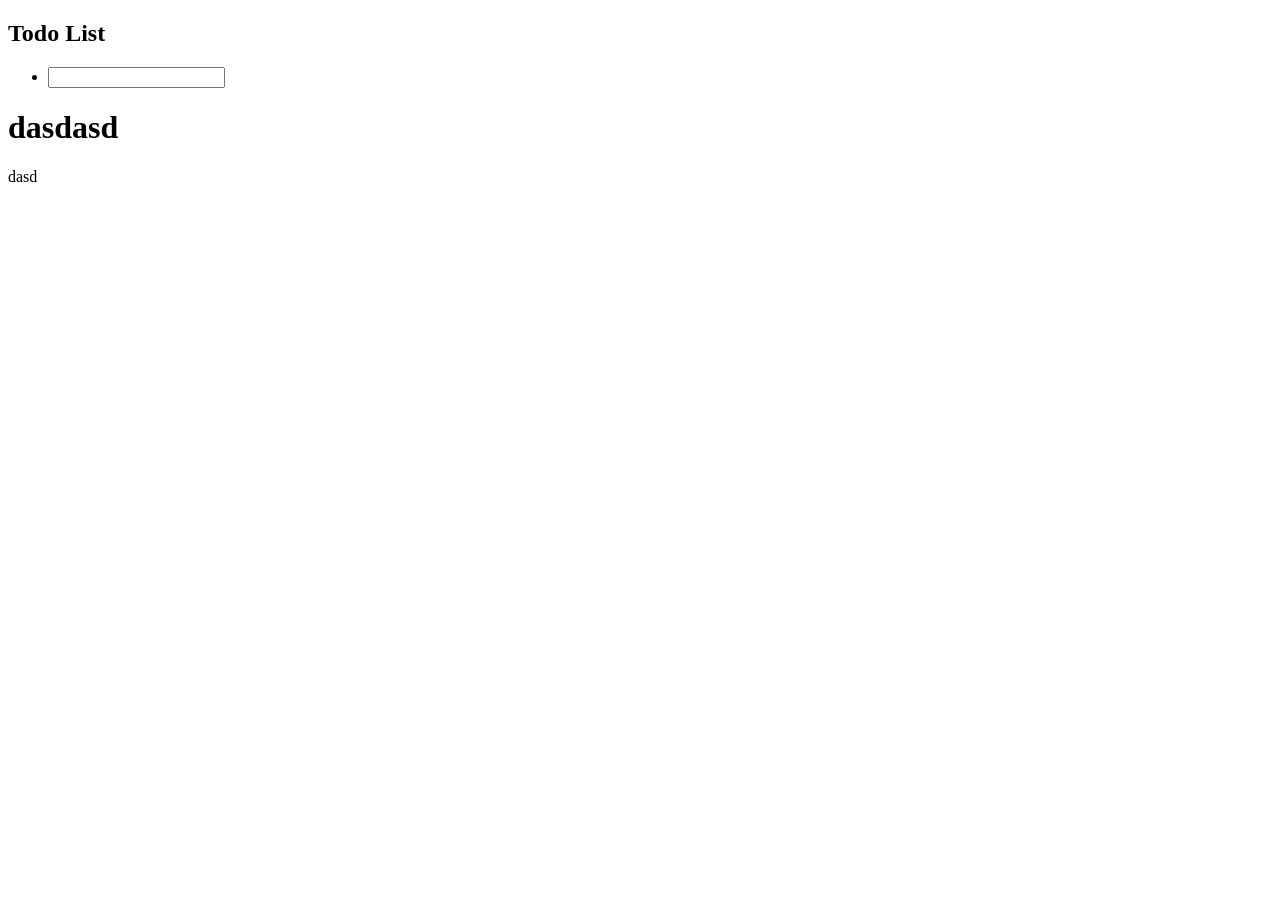
==== toDoJS/index.html @ 71a42b0c "added toDoJS" ====
<!DOCTYPE html>
<html lang="en">
<head>
    <meta charset="UTF-8">
    <title>Title</title>
</head>
<body>
    <article>
        <h2>Todo List</h2>
        <ul>
            <li>
                <input >
            </li>
        </ul>
    </article>

    <div>
        <div></div>
    </div>
    <h1>dasdasd</h1>
    <p>dasd</p>
</body>


<script type="module" src="js/index.js"></script>
</html>
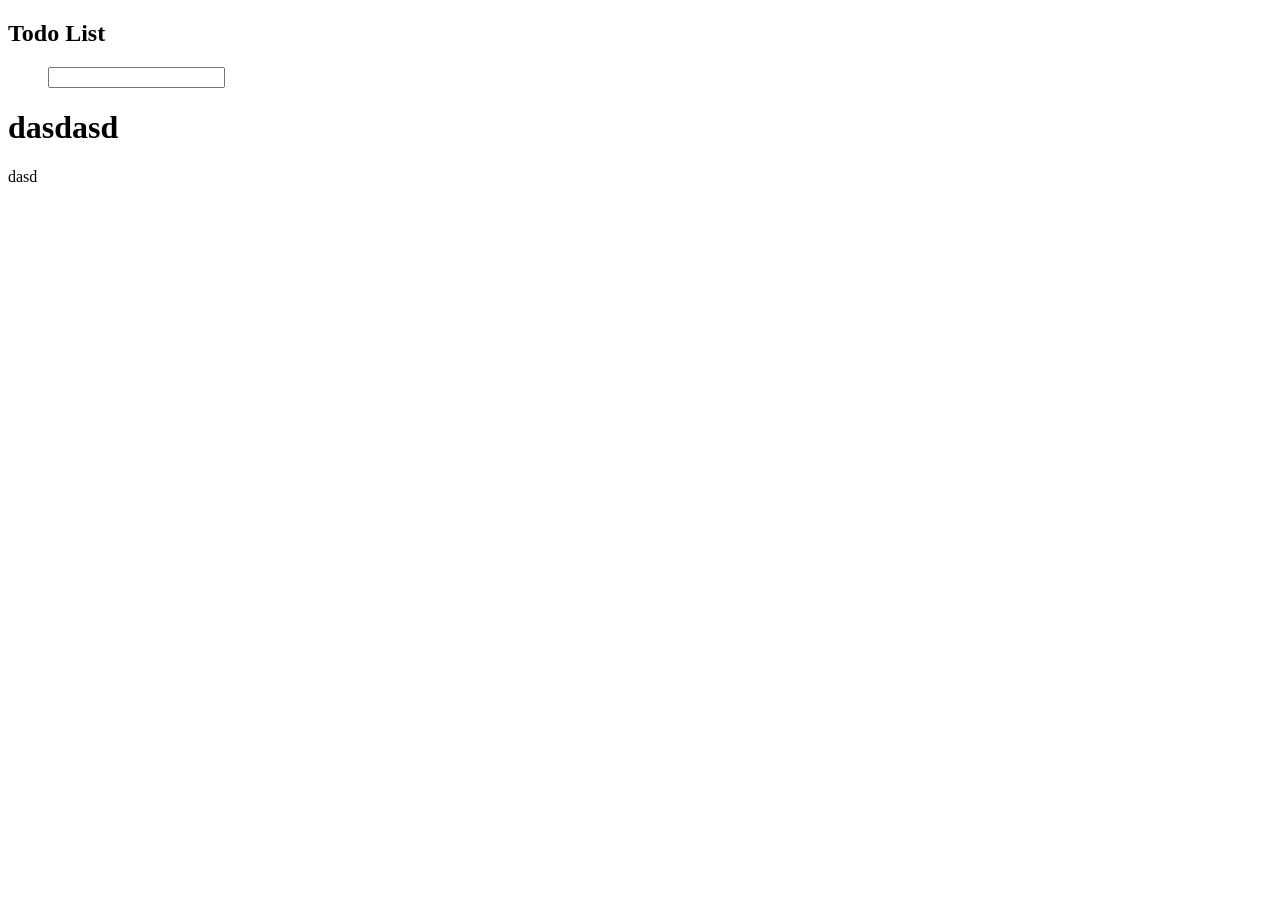
==== commit d1393e55: "ghk" ====
--- a/toDoJS/index.html
+++ b/toDoJS/index.html
@@ -2,7 +2,11 @@
 <html lang="en">
 <head>
     <meta charset="UTF-8">
-    <title>Title</title>
+    <title>toDo</title>
+    <link rel="stylesheet" href="styles/style.css">
+    <link rel="preconnect" href="https://fonts.googleapis.com">
+    <link rel="preconnect" href="https://fonts.gstatic.com" crossorigin>
+    <link href="https://fonts.googleapis.com/css2?family=Inter:ital,opsz,wght@0,14..32,100..900;1,14..32,100..900&display=swap" rel="stylesheet">
 </head>
 <body>
     <article>
--- a/toDoJS/styles/style.css
+++ b/toDoJS/styles/style.css
@@ -0,0 +1,3 @@
+li {
+    list-style: none;
+}
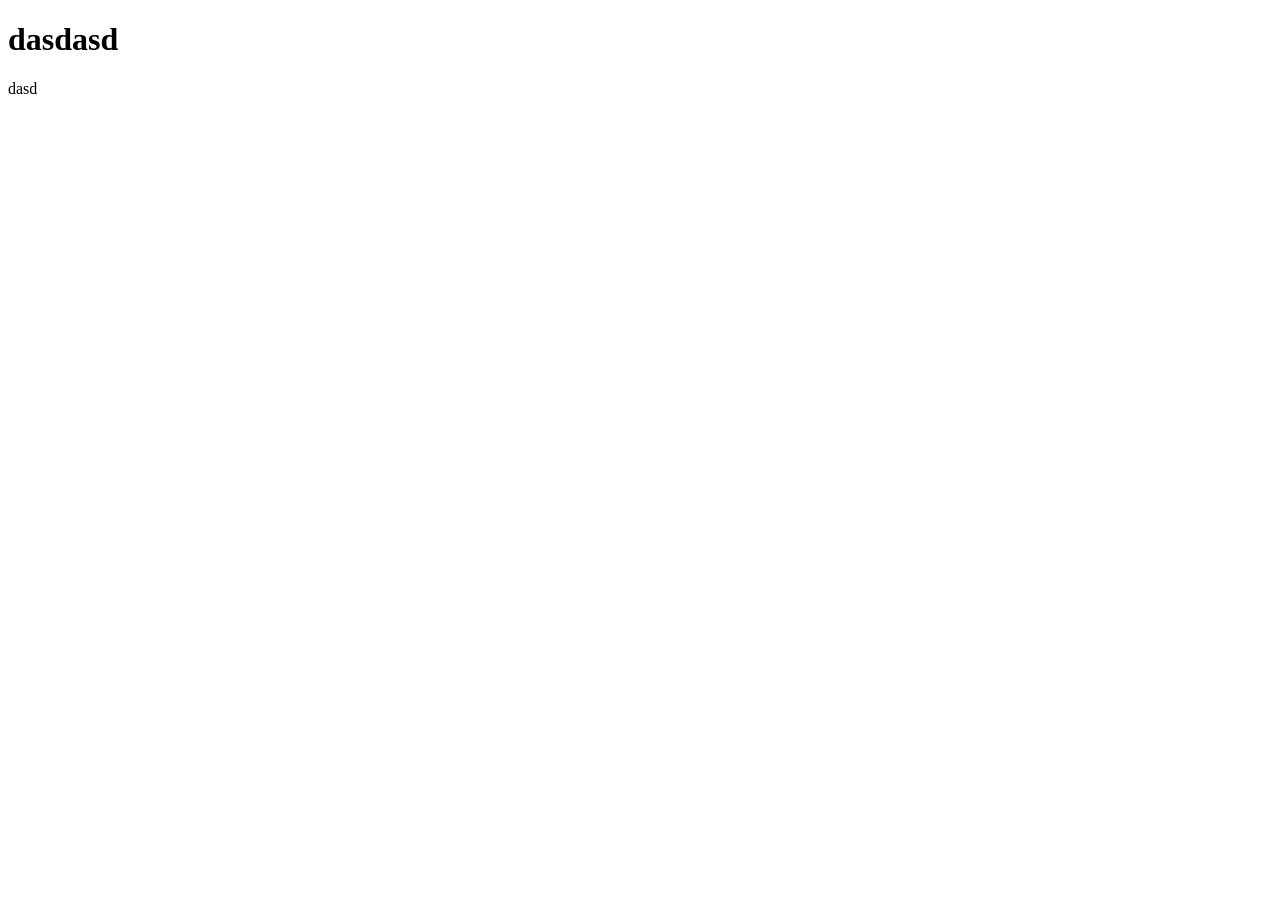
==== commit 2fd65989: "wip implemented some JS. Input and style is still missing." ====
--- a/toDoJS/index.html
+++ b/toDoJS/index.html
@@ -8,12 +8,14 @@
     <link rel="preconnect" href="https://fonts.gstatic.com" crossorigin>
     <link href="https://fonts.googleapis.com/css2?family=Inter:ital,opsz,wght@0,14..32,100..900;1,14..32,100..900&display=swap" rel="stylesheet">
 </head>
-<body>
+<body id="body">
     <article>
-        <h2>Todo List</h2>
-        <ul>
+        <h2></h2>
+        <ul id="list">
             <li>
-                <input >
+                <label>
+                    <input id="newToDo">
+                </label>
             </li>
         </ul>
     </article>
--- a/toDoJS/styles/style.css
+++ b/toDoJS/styles/style.css
@@ -1,3 +1,7 @@
 li {
     list-style: none;
+}
+
+.done {
+    text-decoration: line-through;
 }
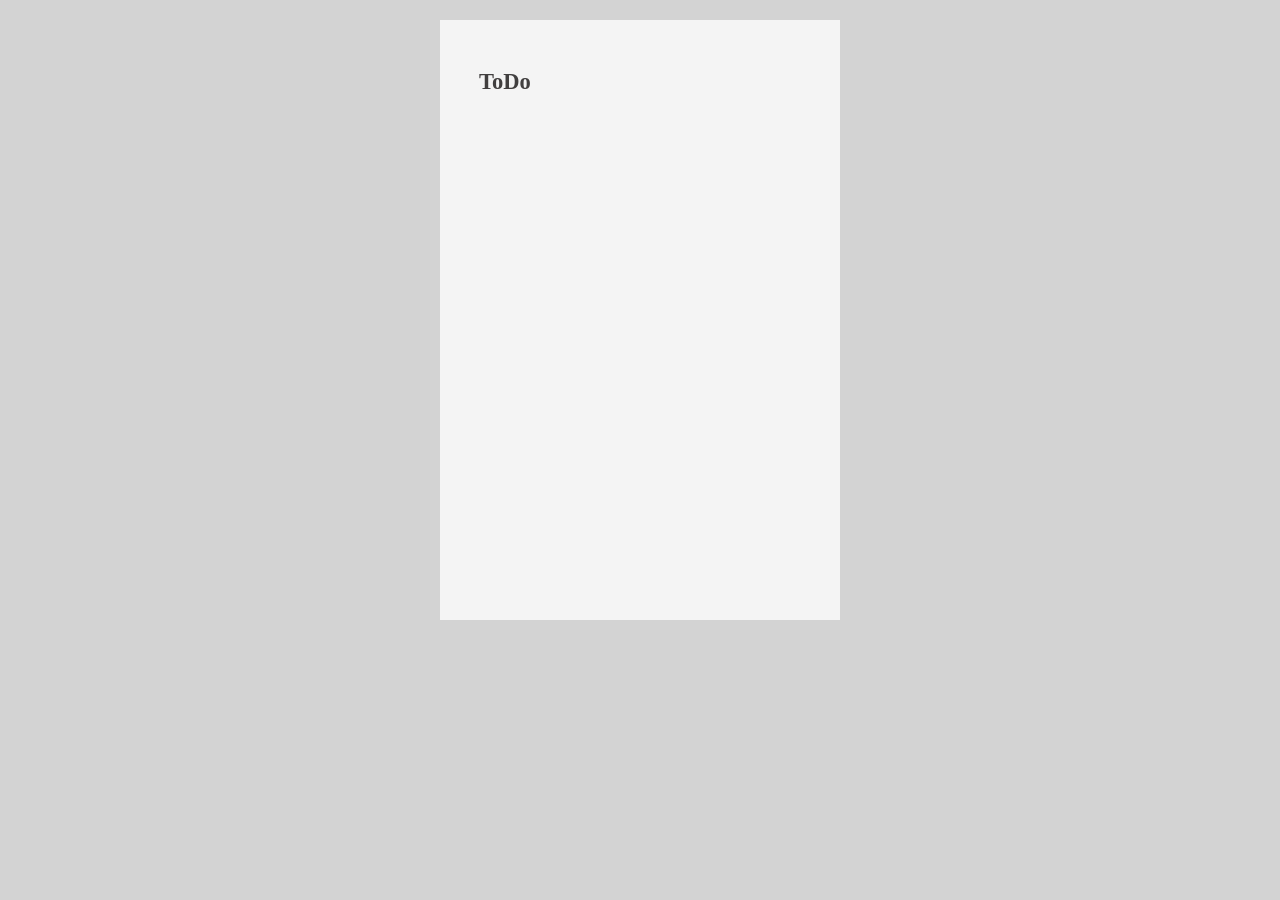
==== commit d1b5c573: "done implemented the whole functionality of the todoApp" ====
--- a/toDoJS/index.html
+++ b/toDoJS/index.html
@@ -9,22 +9,16 @@
     <link href="https://fonts.googleapis.com/css2?family=Inter:ital,opsz,wght@0,14..32,100..900;1,14..32,100..900&display=swap" rel="stylesheet">
 </head>
 <body id="body">
-    <article>
-        <h2></h2>
-        <ul id="list">
-            <li>
-                <label>
-                    <input id="newToDo">
-                </label>
-            </li>
-        </ul>
+<div class="wrapper">
+    <article id="article">
+        <h2>ToDo</h2>
+        <div id="listContainer">
+            <ul id="list">
+            </ul>
+        </div>
+        <div id="inputDiv"></div>
     </article>
-
-    <div>
-        <div></div>
-    </div>
-    <h1>dasdasd</h1>
-    <p>dasd</p>
+</div>
 </body>
 
 
--- a/toDoJS/styles/style.css
+++ b/toDoJS/styles/style.css
@@ -1,7 +1,100 @@
+h2 {
+    margin: 8px;
+}
+
+ input[type='textarea'] {
+     font-size: 15px;
+ }
+
+body {
+    --bg-color: #F4F4F4;
+    background-color: lightgray;
+    padding: 20px;
+    margin: 0;
+    display: flex;
+    justify-content: center;
+    align-items: center;
+}
+
+.wrapper {
+    font-size: 15px;
+    font-family: Inter, serif;
+    color: #413F3F;
+    background-color: var(--bg-color);
+    width: 400px;
+    min-height: 600px;
+    margin: 0;
+    padding: 0;
+}
+
+article {
+    display: flex;
+    flex-direction: column;
+    width: 338px;
+    min-height: 518px;
+
+    margin: 41px 31px;
+}
+
+ul {
+    list-style: none;
+    padding-inline-start: 0;
+}
+
 li {
+    user-select: none;
+    line-break: anywhere;
+    display: flex;
+    align-items: center;
     list-style: none;
+    margin-bottom: 16px;
+    margin-left: 8px;
+}
+
+#listContainer {
+    margin-bottom: auto;
 }
 
 .done {
     text-decoration: line-through;
-}+}
+
+.done, input[type="checkbox"] {
+    opacity: 50%;
+}
+
+.inputDiv {
+    display: flex;
+    align-items: center;
+    margin-top: auto;
+    margin-left: 8px;
+    background-color: var(--bg-color);
+    position: sticky;
+    bottom: 0;
+    padding-bottom: 20px;
+}
+
+input {
+    border: none;
+    margin: 3px 9px 3px 4px;
+    box-sizing: border-box;
+    min-width: 20px;
+    min-height: 20px;
+    background-color: var(--bg-color);
+    accent-color: grey;
+}
+
+textarea {
+    font: inherit;
+    margin-top:14px;
+    margin-left: 0;
+    border: none;
+    resize: none;
+    background-color: var(--bg-color);
+    width: 100%;
+}
+
+textarea:focus {
+    outline: none;
+    border: none;
+}
